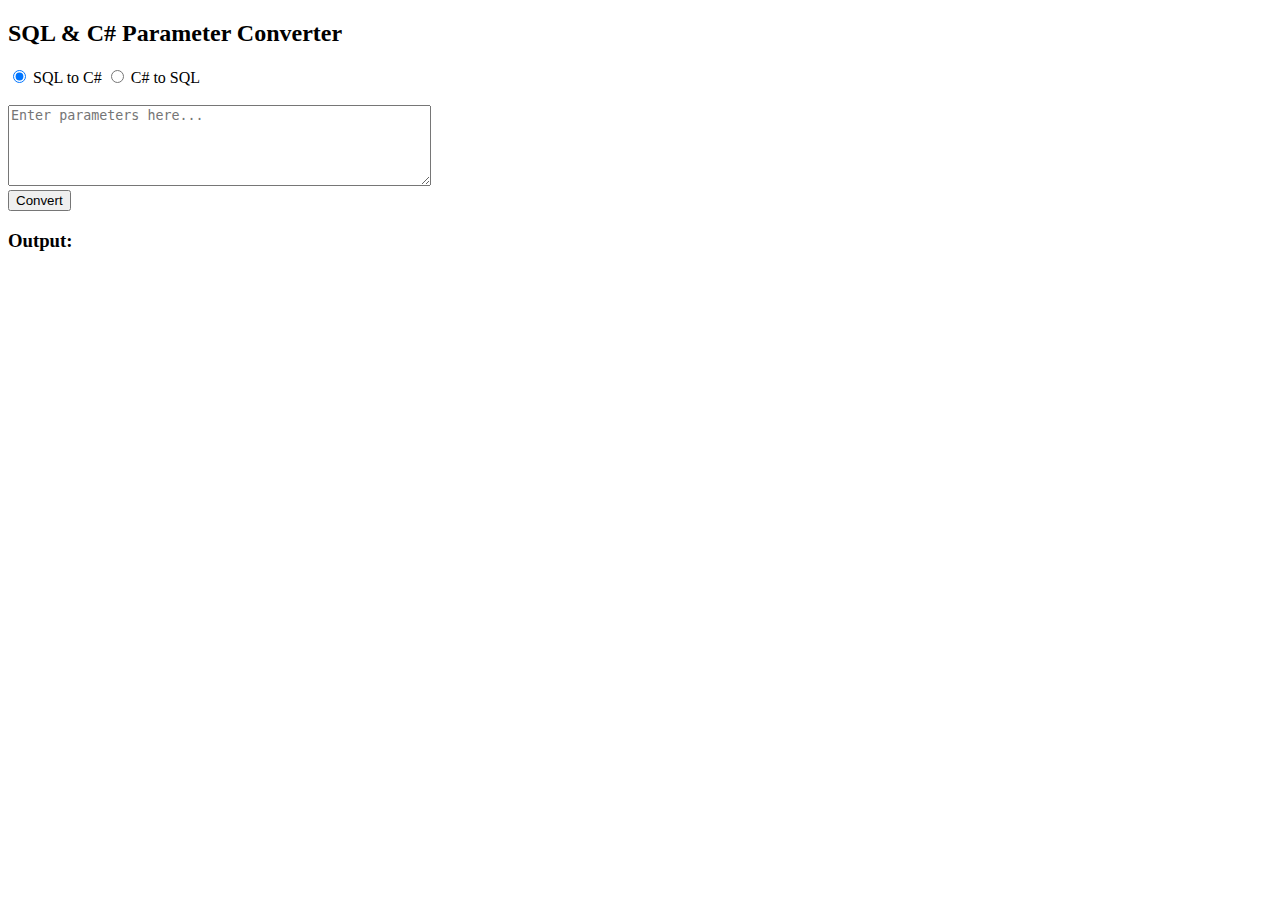
==== index.html @ 230fb7ba "Rename ConvertSqlToCSharpParameter.html to index.html" ====
<!DOCTYPE html>
<html lang="en">
<head>
    <meta charset="UTF-8">
    <meta name="viewport" content="width=device-width, initial-scale=1.0">
    <title>SQL to C# Converter</title>
    <script>
        function convert() {
            const sqlToCSharp = document.getElementById("sqlToCSharp").checked;
            const inputText = document.getElementById("inputText").value;
            
            if (sqlToCSharp) {
                convertSqlToCSharp(inputText);
            } else {
                convertCSharpToSql(inputText);
            }
        }

        function convertSqlToCSharp(sqlParams) {
            const typeMap = {
                'int': 'int',
                'varchar': 'string',
                'nvarchar': 'string',
                'char': 'string',
                'text': 'string',
                'bigint': 'long',
                'bit': 'bool',
                'decimal': 'decimal',
                'numeric': 'decimal',
                'float': 'float',
                'real': 'double',
                'datetime': 'DateTime',
                'smalldatetime': 'DateTime'
            };
            
            const result = sqlParams.split(/[,\n]/).map(line => {
                let match = line.trim().match(/@?(\w+)\s+(\w+)(?:\(\d+\))?/);
                if (match) {
                    let [, paramName, sqlType] = match;
                    let csharpType = typeMap[sqlType.toLowerCase()] || 'object';
                    return `${csharpType} ${paramName};`;
                }
                return '';
            }).filter(Boolean).join(', ');
            
            document.getElementById("output").innerText = result;
        }

        function convertCSharpToSql(csharpParams) {
            const typeMap = {
                'int': 'int',
                'string': 'varchar(50)',
                'long': 'bigint',
                'bool': 'bit',
                'decimal': 'decimal(18,2)',
                'float': 'float',
                'double': 'real',
                'DateTime': 'datetime'
            };
            
            const result = csharpParams.split(/[,\n]/).map(line => {
                let match = line.trim().match(/(\w+)\s+(\w+);?/);
                if (match) {
                    let [, csharpType, paramName] = match;
                    let sqlType = typeMap[csharpType] || 'sql_variant';
                    return `@${paramName} ${sqlType},`;
                }
                return '';
            }).filter(Boolean).join('\n');
            
            document.getElementById("output").innerText = result;
        }
    </script>
</head>
<body>
    <h2>SQL & C# Parameter Converter</h2>
    <input type="radio" id="sqlToCSharp" name="conversionType" value="sqlToCSharp" checked>
    <label for="sqlToCSharp">SQL to C#</label>
    <input type="radio" id="csharpToSql" name="conversionType" value="csharpToSql">
    <label for="csharpToSql">C# to SQL</label>
    <br><br>
    <textarea id="inputText" rows="5" cols="50" placeholder="Enter parameters here..."></textarea><br>
    <button onclick="convert()">Convert</button>
    <h3>Output:</h3>
    <pre id="output"></pre>
</body>
</html>
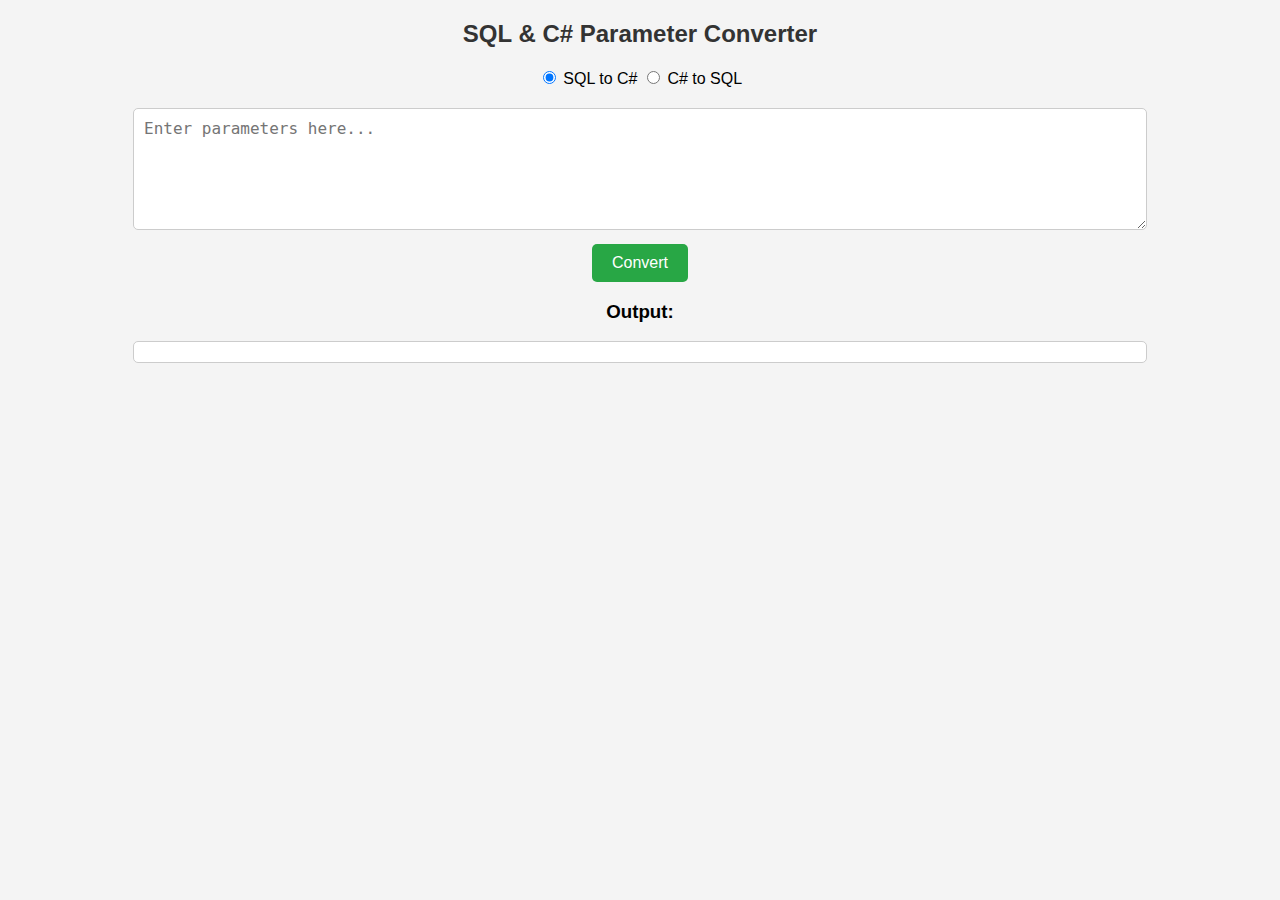
==== commit 85cd5655: "Update index.html" ====
--- a/index.html
+++ b/index.html
@@ -4,6 +4,53 @@
     <meta charset="UTF-8">
     <meta name="viewport" content="width=device-width, initial-scale=1.0">
     <title>SQL to C# Converter</title>
+    <style>
+        body {
+            font-family: Arial, sans-serif;
+            margin: 20px;
+            background-color: #f4f4f4;
+            text-align: center;
+        }
+        h2 {
+            color: #333;
+        }
+        textarea {
+            width: 80%;
+            height: 100px;
+            margin: 10px 0;
+            padding: 10px;
+            border: 1px solid #ccc;
+            border-radius: 5px;
+            font-size: 16px;
+        }
+        button {
+            background-color: #28a745;
+            color: white;
+            border: none;
+            padding: 10px 20px;
+            font-size: 16px;
+            cursor: pointer;
+            border-radius: 5px;
+        }
+        button:hover {
+            background-color: #218838;
+        }
+        pre {
+            background: #fff;
+            padding: 10px;
+            border: 1px solid #ccc;
+            border-radius: 5px;
+            width: 80%;
+            margin: 10px auto;
+            text-align: left;
+            font-size: 16px;
+            white-space: pre-wrap;
+            word-wrap: break-word;
+        }
+        .radio-group {
+            margin: 10px 0;
+        }
+    </style>
     <script>
         function convert() {
             const sqlToCSharp = document.getElementById("sqlToCSharp").checked;
@@ -38,7 +85,7 @@
                 if (match) {
                     let [, paramName, sqlType] = match;
                     let csharpType = typeMap[sqlType.toLowerCase()] || 'object';
-                    return `${csharpType} ${paramName};`;
+                    return `${csharpType} ${paramName}`;
                 }
                 return '';
             }).filter(Boolean).join(', ');
@@ -74,12 +121,13 @@
 </head>
 <body>
     <h2>SQL & C# Parameter Converter</h2>
-    <input type="radio" id="sqlToCSharp" name="conversionType" value="sqlToCSharp" checked>
-    <label for="sqlToCSharp">SQL to C#</label>
-    <input type="radio" id="csharpToSql" name="conversionType" value="csharpToSql">
-    <label for="csharpToSql">C# to SQL</label>
-    <br><br>
-    <textarea id="inputText" rows="5" cols="50" placeholder="Enter parameters here..."></textarea><br>
+    <div class="radio-group">
+        <input type="radio" id="sqlToCSharp" name="conversionType" value="sqlToCSharp" checked>
+        <label for="sqlToCSharp">SQL to C#</label>
+        <input type="radio" id="csharpToSql" name="conversionType" value="csharpToSql">
+        <label for="csharpToSql">C# to SQL</label>
+    </div>
+    <textarea id="inputText" placeholder="Enter parameters here..."></textarea><br>
     <button onclick="convert()">Convert</button>
     <h3>Output:</h3>
     <pre id="output"></pre>
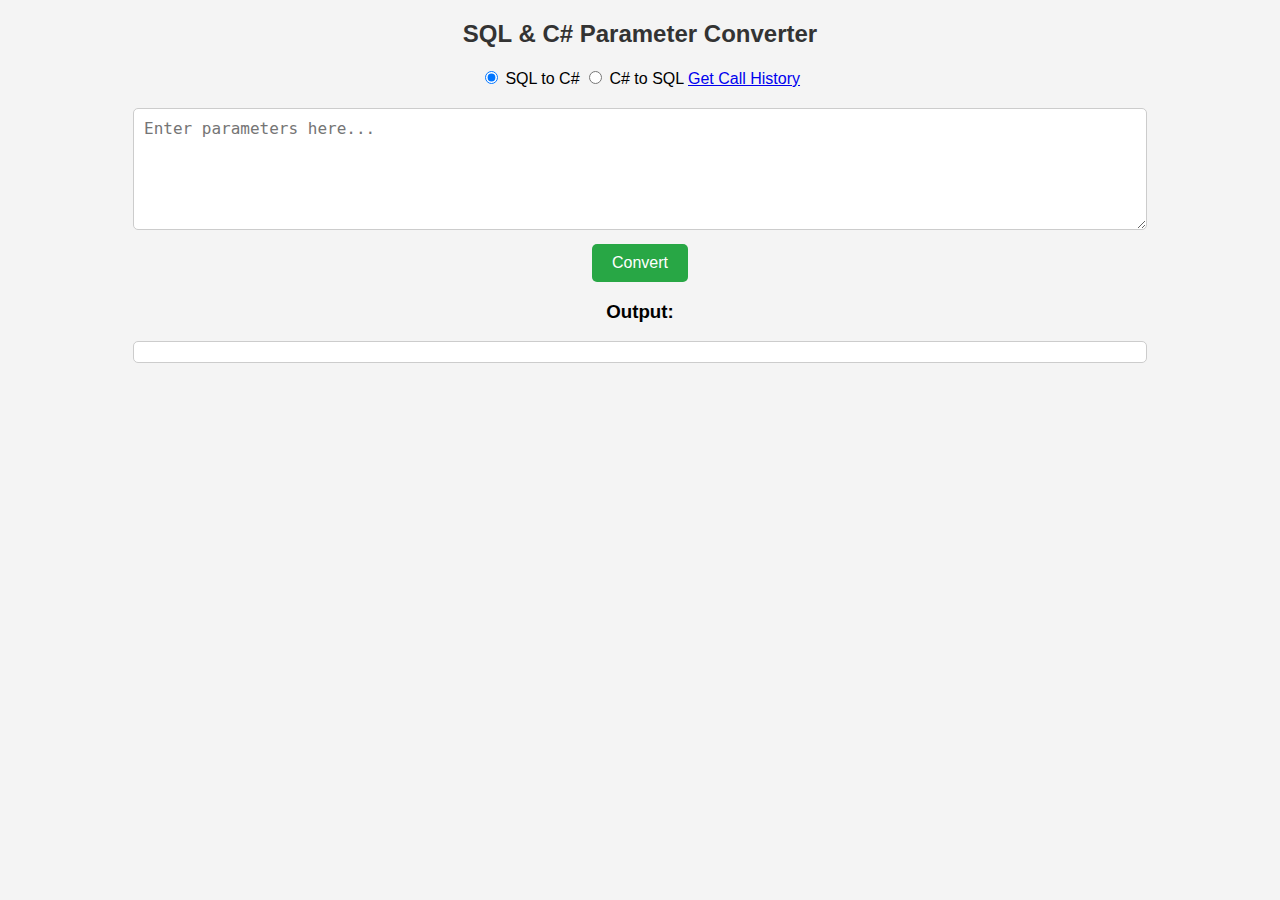
==== commit abb005d9: "Update index.html" ====
--- a/index.html
+++ b/index.html
@@ -126,6 +126,7 @@
         <label for="sqlToCSharp">SQL to C#</label>
         <input type="radio" id="csharpToSql" name="conversionType" value="csharpToSql">
         <label for="csharpToSql">C# to SQL</label>
+        <a href="CallHistory.html">Get Call History</a>
     </div>
     <textarea id="inputText" placeholder="Enter parameters here..."></textarea><br>
     <button onclick="convert()">Convert</button>
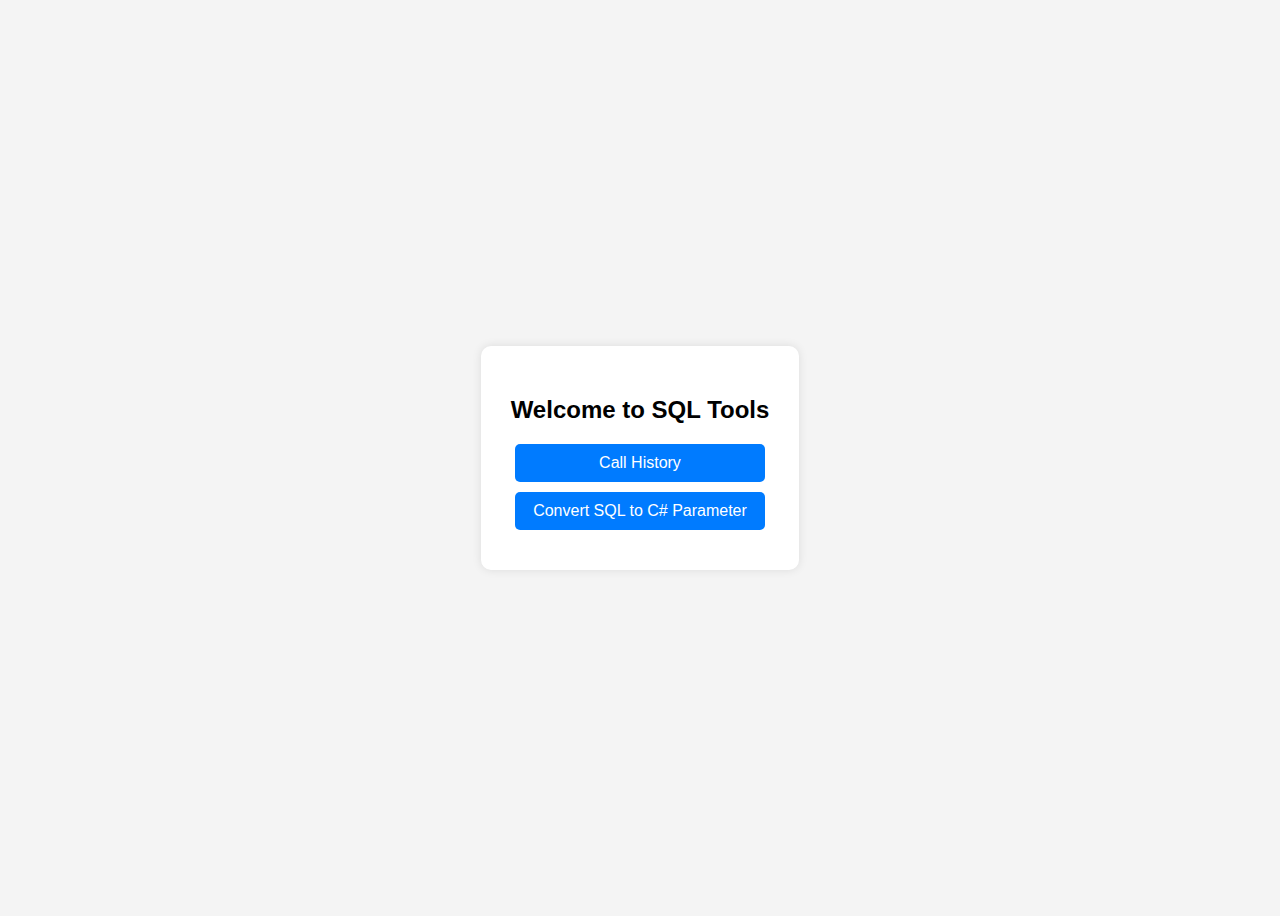
==== commit c47dbe57: "Update index.html" ====
--- a/index.html
+++ b/index.html
@@ -3,134 +3,48 @@
 <head>
     <meta charset="UTF-8">
     <meta name="viewport" content="width=device-width, initial-scale=1.0">
-    <title>SQL to C# Converter</title>
+    <title>Welcome - SQL Tools</title>
     <style>
         body {
             font-family: Arial, sans-serif;
-            margin: 20px;
+            display: flex;
+            justify-content: center;
+            align-items: center;
+            height: 100vh;
             background-color: #f4f4f4;
             text-align: center;
         }
+        .container {
+            background: white;
+            padding: 30px;
+            border-radius: 10px;
+            box-shadow: 0 0 10px rgba(0, 0, 0, 0.1);
+        }
         h2 {
-            color: #333;
-        }
-        textarea {
-            width: 80%;
-            height: 100px;
-            margin: 10px 0;
-            padding: 10px;
-            border: 1px solid #ccc;
-            border-radius: 5px;
-            font-size: 16px;
+            margin-bottom: 20px;
         }
         button {
-            background-color: #28a745;
+            display: block;
+            width: 250px;
+            padding: 10px;
+            margin: 10px auto;
+            font-size: 16px;
             color: white;
+            background-color: #007bff;
             border: none;
-            padding: 10px 20px;
-            font-size: 16px;
+            border-radius: 5px;
             cursor: pointer;
-            border-radius: 5px;
         }
         button:hover {
-            background-color: #218838;
-        }
-        pre {
-            background: #fff;
-            padding: 10px;
-            border: 1px solid #ccc;
-            border-radius: 5px;
-            width: 80%;
-            margin: 10px auto;
-            text-align: left;
-            font-size: 16px;
-            white-space: pre-wrap;
-            word-wrap: break-word;
-        }
-        .radio-group {
-            margin: 10px 0;
+            background-color: #0056b3;
         }
     </style>
-    <script>
-        function convert() {
-            const sqlToCSharp = document.getElementById("sqlToCSharp").checked;
-            const inputText = document.getElementById("inputText").value;
-            
-            if (sqlToCSharp) {
-                convertSqlToCSharp(inputText);
-            } else {
-                convertCSharpToSql(inputText);
-            }
-        }
-
-        function convertSqlToCSharp(sqlParams) {
-            const typeMap = {
-                'int': 'int',
-                'varchar': 'string',
-                'nvarchar': 'string',
-                'char': 'string',
-                'text': 'string',
-                'bigint': 'long',
-                'bit': 'bool',
-                'decimal': 'decimal',
-                'numeric': 'decimal',
-                'float': 'float',
-                'real': 'double',
-                'datetime': 'DateTime',
-                'smalldatetime': 'DateTime'
-            };
-            
-            const result = sqlParams.split(/[,\n]/).map(line => {
-                let match = line.trim().match(/@?(\w+)\s+(\w+)(?:\(\d+\))?/);
-                if (match) {
-                    let [, paramName, sqlType] = match;
-                    let csharpType = typeMap[sqlType.toLowerCase()] || 'object';
-                    return `${csharpType} ${paramName}`;
-                }
-                return '';
-            }).filter(Boolean).join(', ');
-            
-            document.getElementById("output").innerText = result;
-        }
-
-        function convertCSharpToSql(csharpParams) {
-            const typeMap = {
-                'int': 'int',
-                'string': 'varchar(50)',
-                'long': 'bigint',
-                'bool': 'bit',
-                'decimal': 'decimal(18,2)',
-                'float': 'float',
-                'double': 'real',
-                'DateTime': 'datetime'
-            };
-            
-            const result = csharpParams.split(/[,\n]/).map(line => {
-                let match = line.trim().match(/(\w+)\s+(\w+);?/);
-                if (match) {
-                    let [, csharpType, paramName] = match;
-                    let sqlType = typeMap[csharpType] || 'sql_variant';
-                    return `@${paramName} ${sqlType},`;
-                }
-                return '';
-            }).filter(Boolean).join('\n');
-            
-            document.getElementById("output").innerText = result;
-        }
-    </script>
 </head>
 <body>
-    <h2>SQL & C# Parameter Converter</h2>
-    <div class="radio-group">
-        <input type="radio" id="sqlToCSharp" name="conversionType" value="sqlToCSharp" checked>
-        <label for="sqlToCSharp">SQL to C#</label>
-        <input type="radio" id="csharpToSql" name="conversionType" value="csharpToSql">
-        <label for="csharpToSql">C# to SQL</label>
-        <a href="CallHistory.html">Get Call History</a>
+    <div class="container">
+        <h2>Welcome to SQL Tools</h2>
+        <button onclick="window.location.href='https://alexchorvadi.github.io/ConvertSqlToCSharpParameter/CallHistory.html'">Call History</button>
+        <button onclick="window.location.href='https://alexchorvadi.github.io/ConvertSqlToCSharpParameter/SqlToCSharpPara.html'">Convert SQL to C# Parameter</button>
     </div>
-    <textarea id="inputText" placeholder="Enter parameters here..."></textarea><br>
-    <button onclick="convert()">Convert</button>
-    <h3>Output:</h3>
-    <pre id="output"></pre>
 </body>
 </html>
